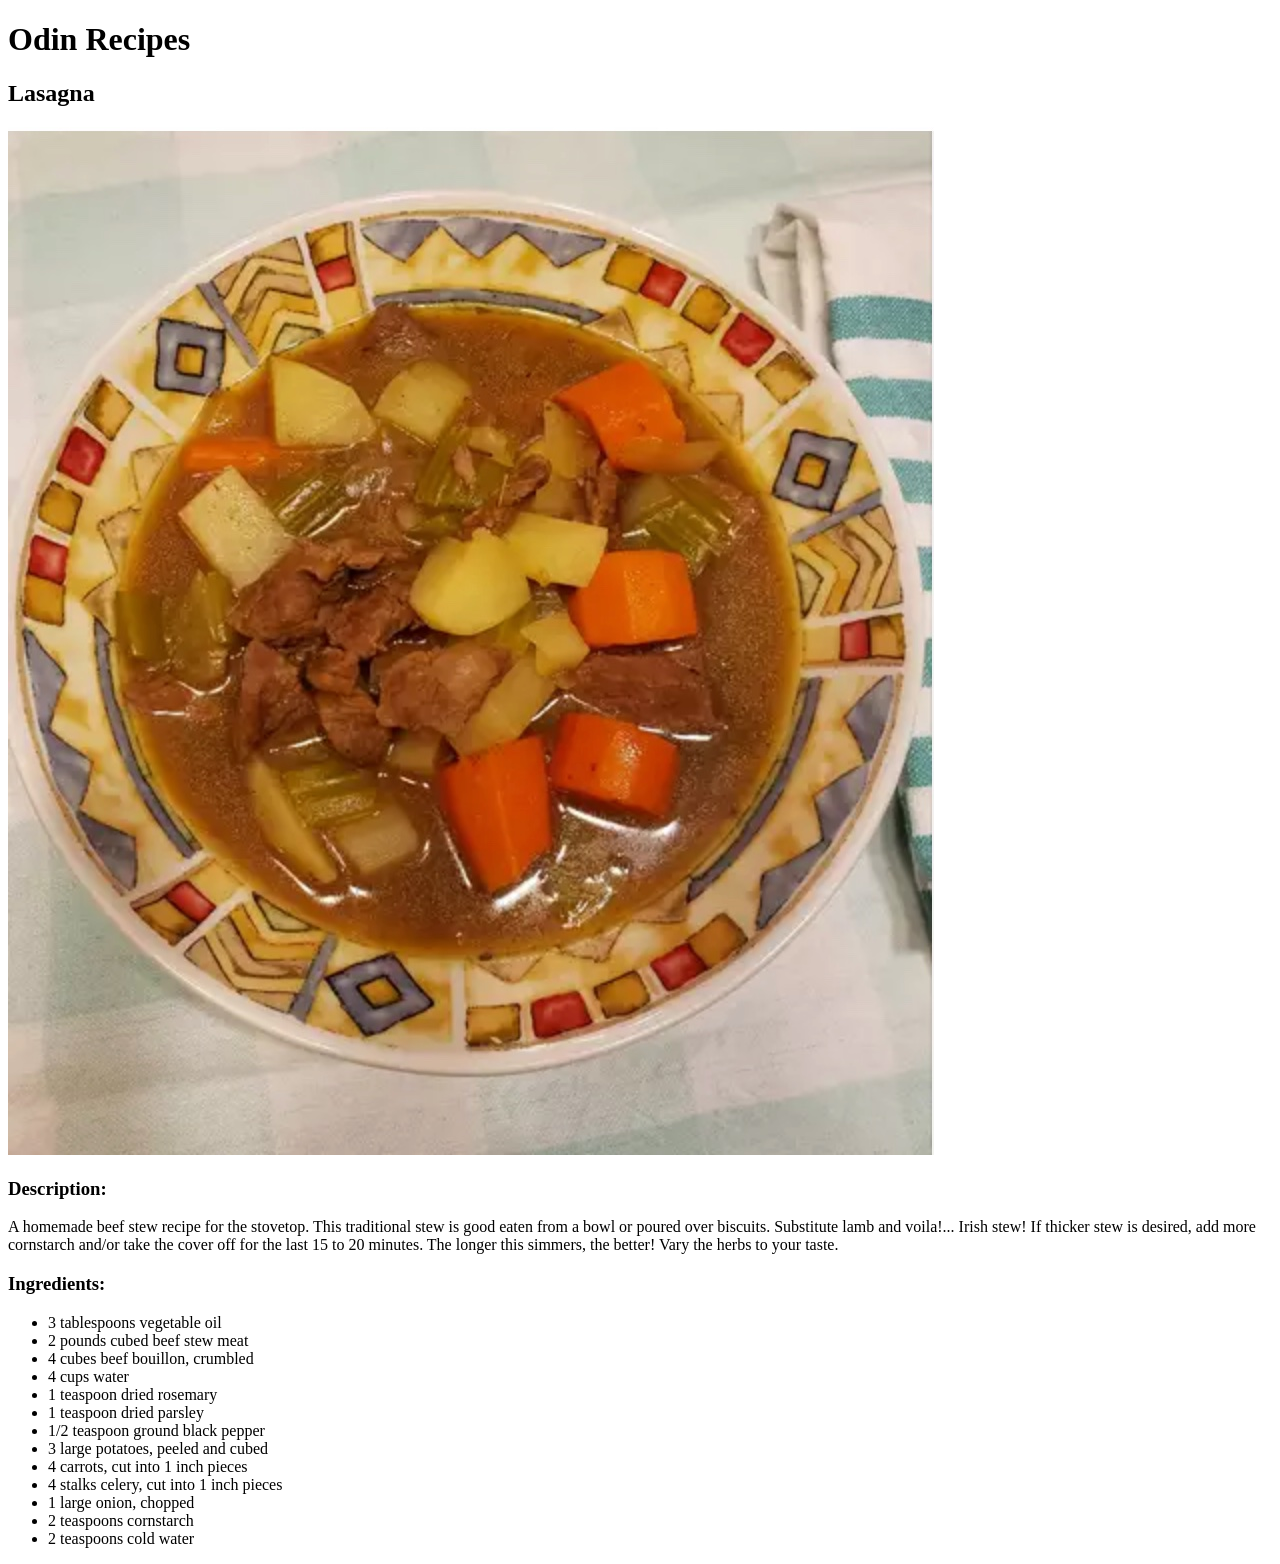
==== recipes/beef-stew.html @ 78ea3b42 "add beef stew recipe" ====
<!DOCTYPE html>
<html lang="en">
	<head>
		<meta charset="UTF-8" />
		<meta http-equiv="X-UA-Compatible" content="IE=edge" />
		<meta name="viewport" content="width=device-width, initial-scale=1.0" />
		<title>Odin Recipes :: Beef Stew</title>
	</head>
	<body>
		<h1>Odin Recipes</h1>
		<h2>Lasagna</h2>
		<img
			src="/recipes/assets/img/beef_stew.jpeg"
			alt="A bowl of delicious beef stew"
		/>

		<h3>Description:</h3>
		<p>
			A homemade beef stew recipe for the stovetop. This traditional stew is
			good eaten from a bowl or poured over biscuits. Substitute lamb and
			voila!... Irish stew! If thicker stew is desired, add more cornstarch
			and/or take the cover off for the last 15 to 20 minutes. The longer this
			simmers, the better! Vary the herbs to your taste.
		</p>

		<h3>Ingredients:</h3>
		<ul>
			<li>3 tablespoons vegetable oil</li>
			<li>2 pounds cubed beef stew meat</li>
			<li>4 cubes beef bouillon, crumbled</li>
			<li>4 cups water</li>
			<li>1 teaspoon dried rosemary</li>
			<li>1 teaspoon dried parsley</li>
			<li>1/2 teaspoon ground black pepper</li>
			<li>3 large potatoes, peeled and cubed</li>
			<li>4 carrots, cut into 1 inch pieces</li>
			<li>4 stalks celery, cut into 1 inch pieces</li>
			<li>1 large onion, chopped</li>
			<li>2 teaspoons cornstarch</li>
			<li>2 teaspoons cold water</li>
		</ul>
	</body>
</html>
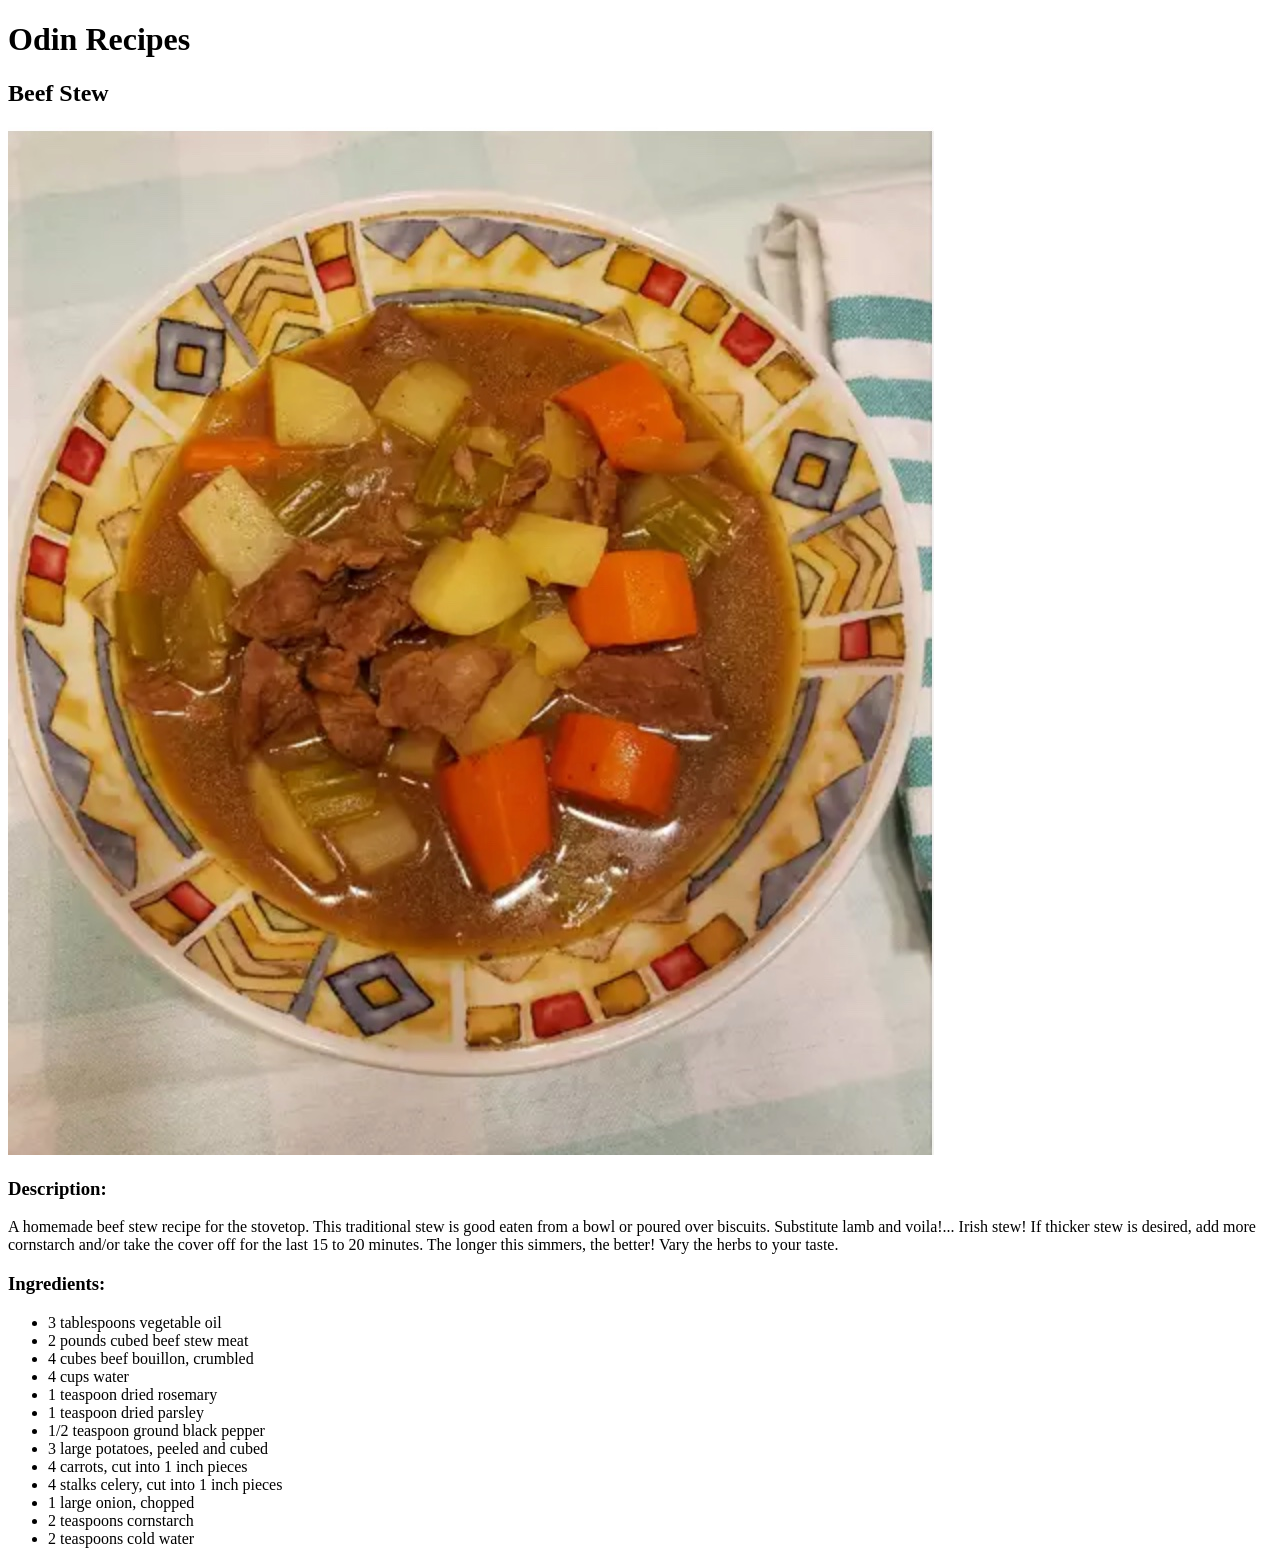
==== commit bd7d9d9a: "fix type in beef stew recipe" ====
--- a/recipes/beef-stew.html
+++ b/recipes/beef-stew.html
@@ -8,7 +8,7 @@
 	</head>
 	<body>
 		<h1>Odin Recipes</h1>
-		<h2>Lasagna</h2>
+		<h2>Beef Stew</h2>
 		<img
 			src="/recipes/assets/img/beef_stew.jpeg"
 			alt="A bowl of delicious beef stew"
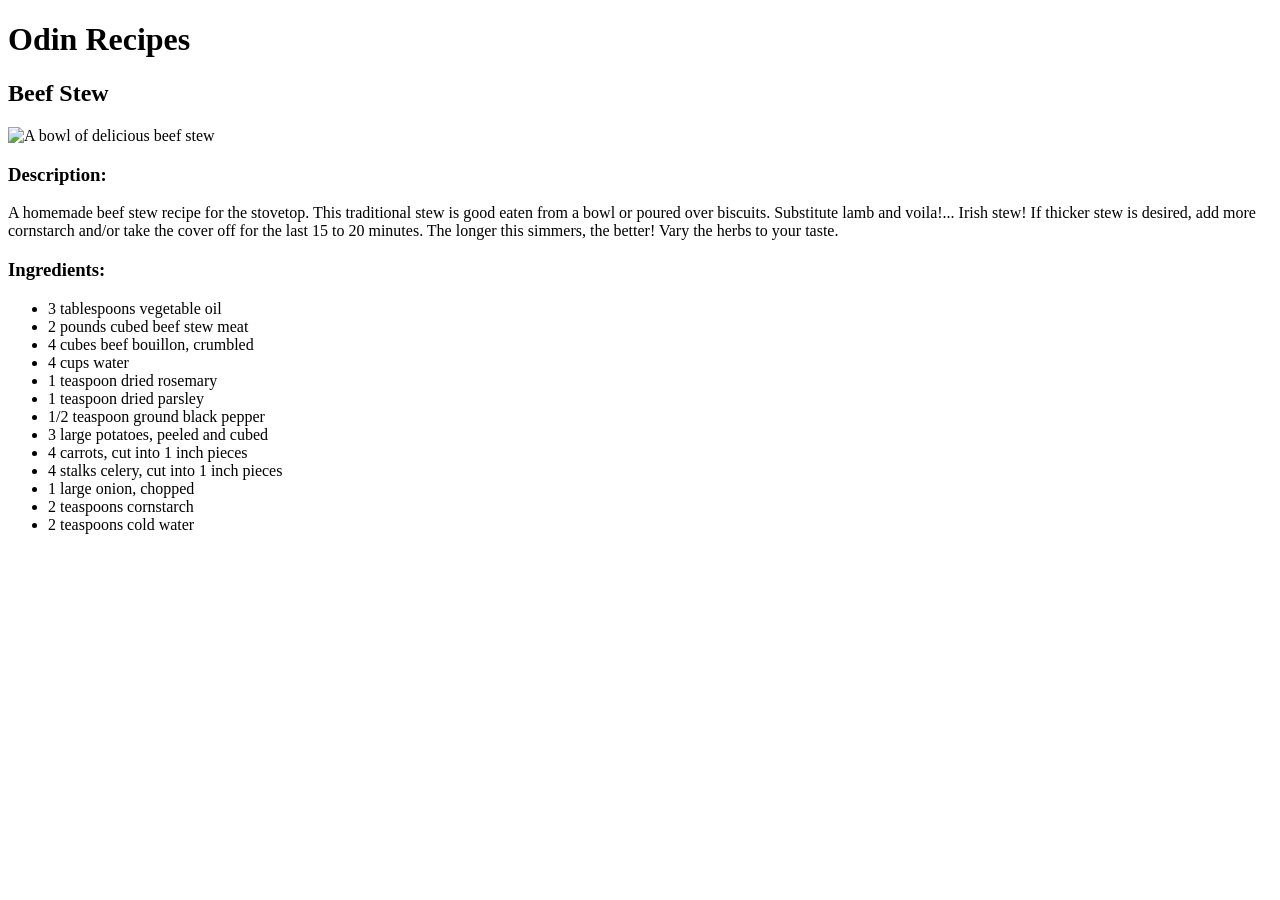
==== commit 22a787f2: "fix the  path to recipe image" ====
--- a/recipes/beef-stew.html
+++ b/recipes/beef-stew.html
@@ -10,7 +10,7 @@
 		<h1>Odin Recipes</h1>
 		<h2>Beef Stew</h2>
 		<img
-			src="/recipes/assets/img/beef_stew.jpeg"
+			src="recipes/assets/img/beef_stew.jpeg"
 			alt="A bowl of delicious beef stew"
 		/>
 
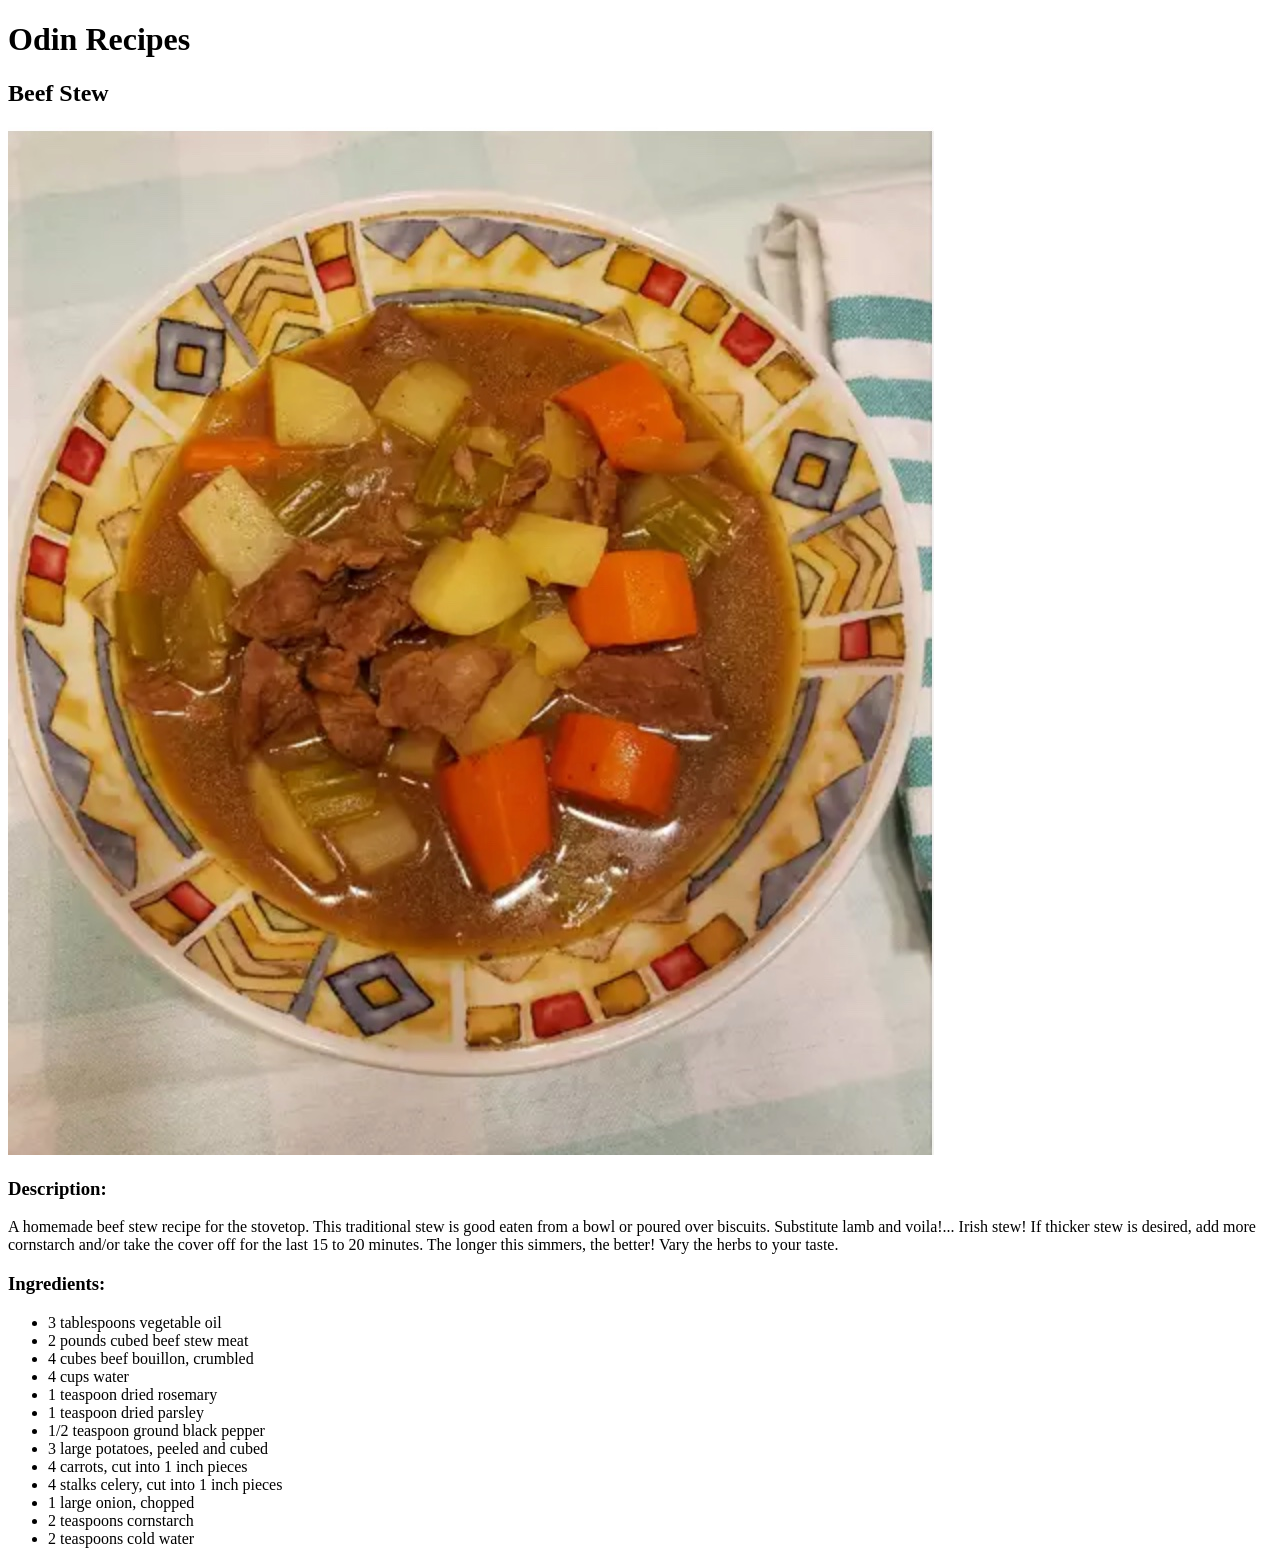
==== commit 0e245449: "fix image path error" ====
--- a/recipes/beef-stew.html
+++ b/recipes/beef-stew.html
@@ -10,7 +10,7 @@
 		<h1>Odin Recipes</h1>
 		<h2>Beef Stew</h2>
 		<img
-			src="recipes/assets/img/beef_stew.jpeg"
+			src="/recipes/assets/img/beef_stew.jpeg"
 			alt="A bowl of delicious beef stew"
 		/>
 
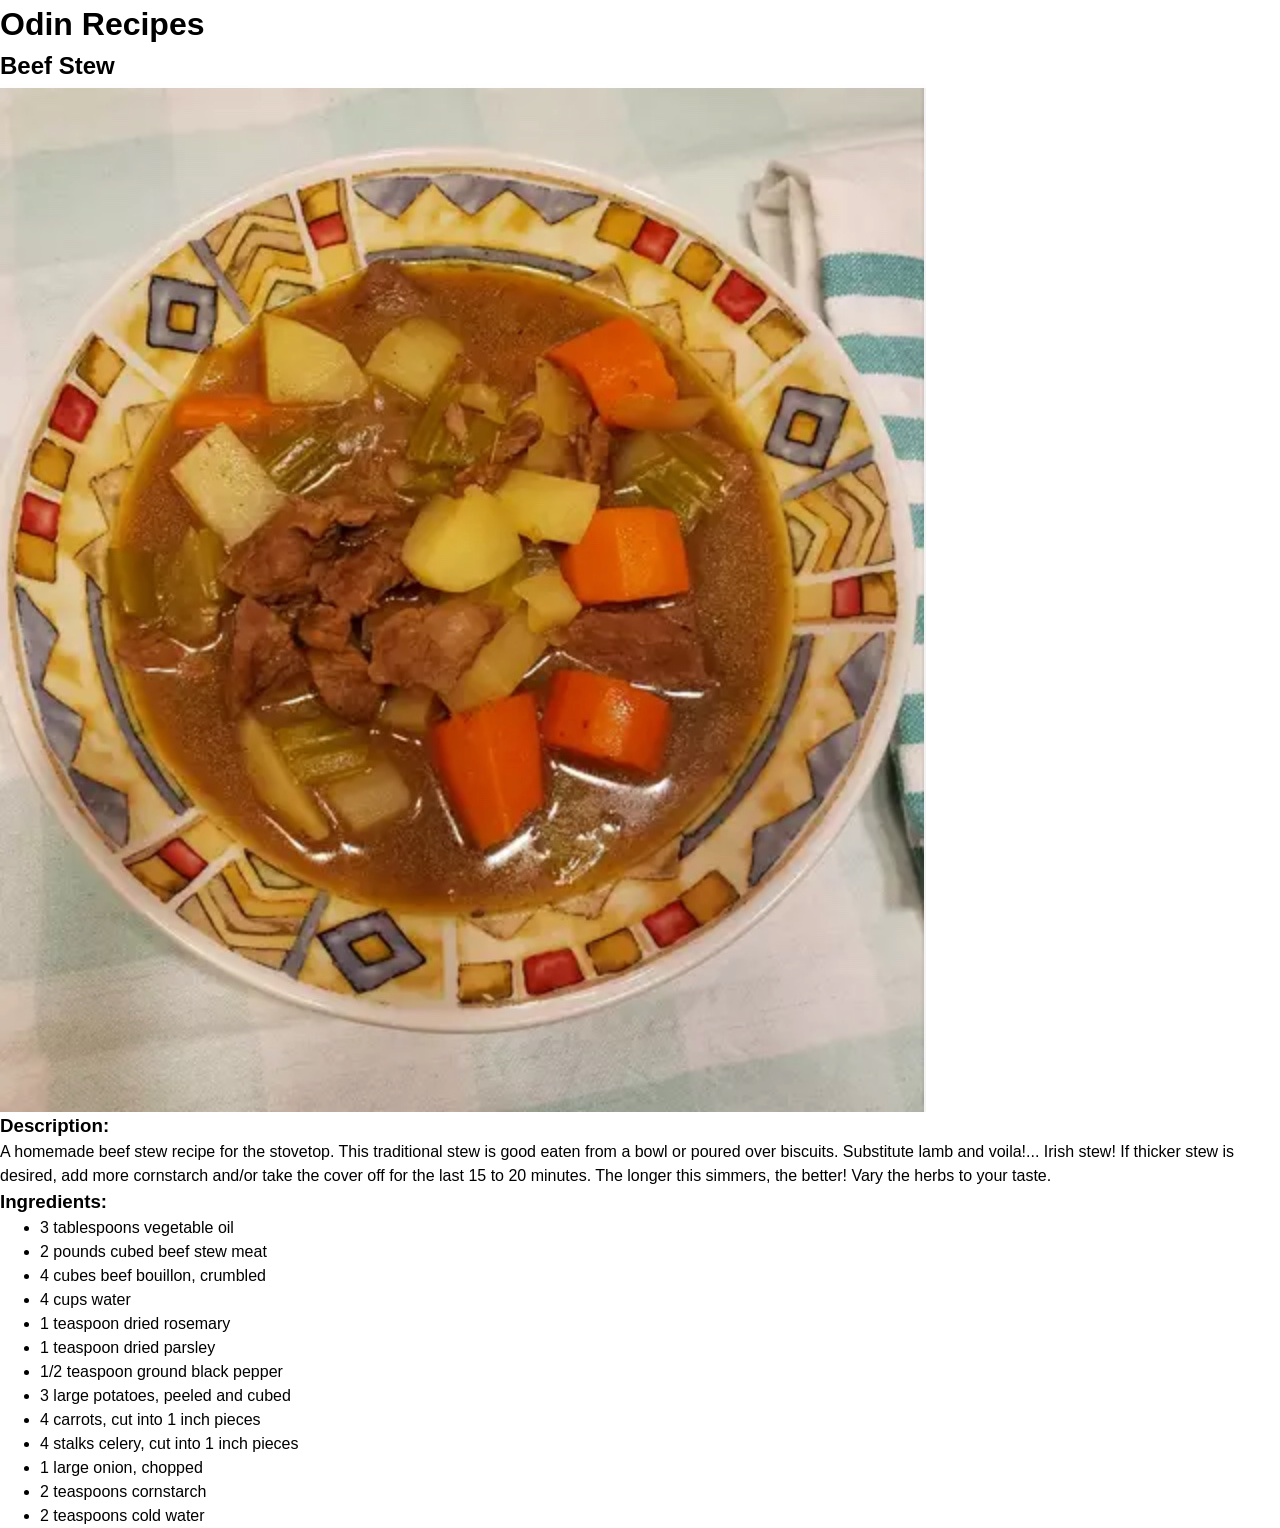
==== commit 8b51d5df: "fix css link to recipe files" ====
--- a/recipes/beef-stew.html
+++ b/recipes/beef-stew.html
@@ -5,6 +5,14 @@
 		<meta http-equiv="X-UA-Compatible" content="IE=edge" />
 		<meta name="viewport" content="width=device-width, initial-scale=1.0" />
 		<title>Odin Recipes :: Beef Stew</title>
+		<link rel="preconnect" href="https://fonts.googleapis.com" />
+		<link rel="preconnect" href="https://fonts.gstatic.com" crossorigin />
+		<link
+			href="https://fonts.googleapis.com/css2?family=Roboto&display=swap"
+			rel="stylesheet"
+		/>
+		<link rel="stylesheet" href="../css/reset.css" />
+		<link rel="stylesheet" href="../css/styles.css" />
 	</head>
 	<body>
 		<h1>Odin Recipes</h1>
--- a/css/styles.css
+++ b/css/styles.css
@@ -0,0 +1,14 @@
+html,
+body {
+	font-family: Verdana, Geneva, Tahoma, sans-serif;
+}
+
+h1,
+h2,
+h3,
+h4,
+h5,
+h6 {
+	font-family: "Roboto", sans-serif;
+	font-weight: 800;
+}
